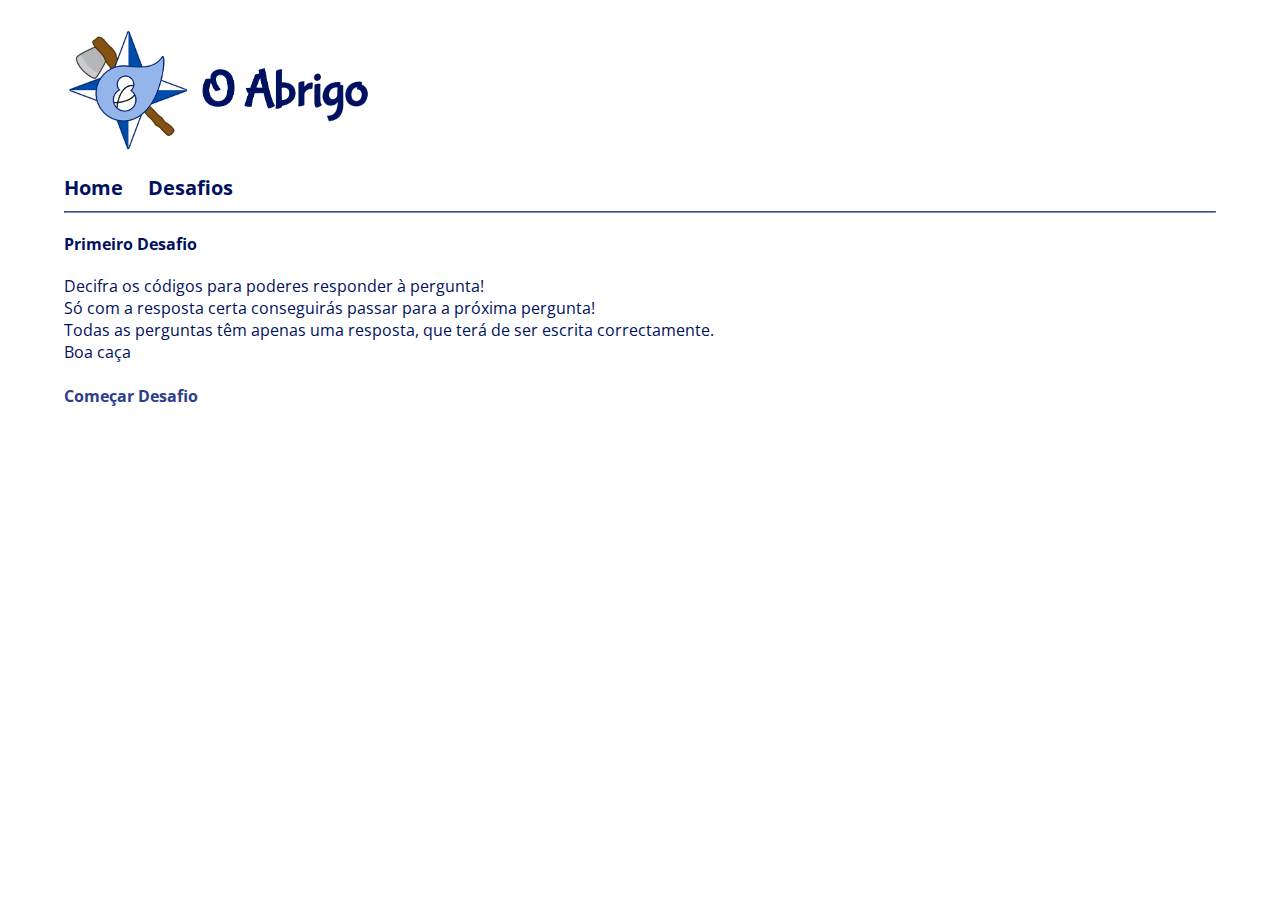
==== desafios/index.html @ cc0446cd "fixed tamanhos das letras estranhos" ====
<html>

<head>
    <link rel="stylesheet" type="text/css" href="../style.css">
    <!-- <script src="https://cdn.jsdelivr.net/npm/js-cookie@rc/dist/js.cookie.min.js"></script>
    <script src="https://code.jquery.com/jquery-3.4.1.slim.min.js"
        integrity="sha256-pasqAKBDmFT4eHoN2ndd6lN370kFiGUFyTiUHWhU7k8=" crossorigin="anonymous"></script> -->
</head>

<body>
    <a href="../"><img height="128px" src="../imgs/titulo.png"></img></a>
    <nav>
        <a href="../">Home</a>
        <a href="../desafios">Desafios</a>
        <hr>
    </nav>

    <section>
        <h1>Primeiro Desafio</h1>
        Decifra os códigos para poderes responder à pergunta! <br>
        Só com a resposta certa conseguirás passar para a próxima pergunta!<br>
        Todas as perguntas têm apenas uma resposta, que terá de ser escrita correctamente.<br>
        Boa caça <br>
        <br>
        <a href="desafio1">Começar Desafio</a>
    </section>

</body>

</html>
---- style.css ----
@import url('https://fonts.googleapis.com/css?family=Open+Sans|Patua+One&display=swap');
body {
    color: #001161;
    font-family: 'Open Sans', sans-serif;
    margin: 2% 5%;
}

a {
    text-decoration: none;
    color: #2c3d8d;
    font-weight: bold;
}

a:hover {
    color: #4b69ec;
    cursor: pointer;
}

hr {
    border-color: #7e8bc5;
}

h1 {
    font-weight: bold;
    font-size: 24px;
    margin: 20px 0px ;
}

nav {
    font-family: 'Open Sans', sans-serif;
    font-weight: bold;
    font-size: 20px;
    margin: 20px 0px ;
}

nav a {
    color: #001161;
    margin-right: 20px;
}

section {
    color: #001161;
}

section h1 {
    font-size: 16px;
}

footer {
    font-size: 2px;
}
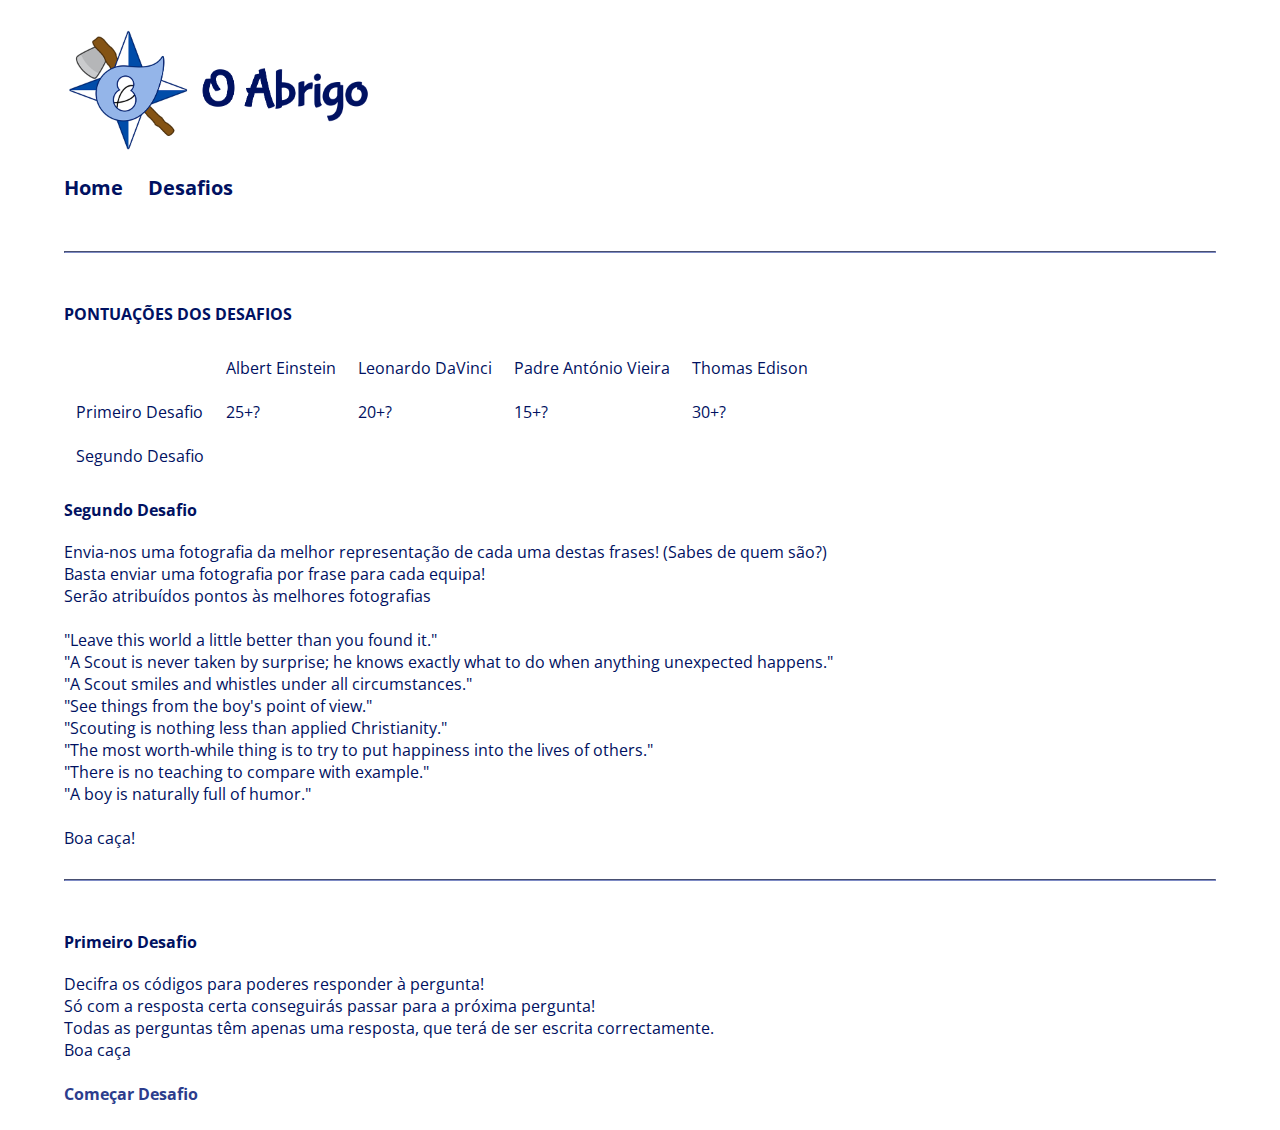
==== commit 9a772928: "Added desafio 2" ====
--- a/desafios/index.html
+++ b/desafios/index.html
@@ -12,8 +12,63 @@
     <nav>
         <a href="../">Home</a>
         <a href="../desafios">Desafios</a>
-        <hr>
+        <h1>
     </nav>
+
+    <br>
+    <hr><br>
+
+    <section>
+        <h1>PONTUAÇÕES DOS DESAFIOS</h1>
+        <table>
+            <tbody>
+                <tr>
+                    <td></td>
+                    <td>Albert Einstein</td>
+                    <td>Leonardo DaVinci</td>
+                    <td>Padre António Vieira</td>
+                    <td>Thomas Edison</td>
+                </tr>
+                <tr>
+                    <td>Primeiro Desafio</td>
+                    <td>25+?</td>
+                    <td>20+?</td>
+                    <td>15+?</td>
+                    <td>30+?</td>
+                </tr>
+                <tr>
+                    <td>Segundo Desafio</td>
+                    <td></td>
+                    <td></td>
+                    <td></td>
+                    <td></td>
+                </tr>
+            </tbody>
+        </table>
+    </section>
+
+
+    <section>
+        <h1>Segundo Desafio</h1>
+        Envia-nos uma fotografia da melhor representação de cada uma destas frases! (Sabes de quem são?)<br>
+        Basta enviar uma fotografia por frase para cada equipa!<br>
+        Serão atribuídos pontos às melhores fotografias<br>
+        <br>
+        &quot;Leave this world a little better than you found it.&quot;<br>
+        &quot;A Scout is never taken by surprise; he knows exactly what to do when anything unexpected
+        happens.&quot;<br>
+        &quot;A Scout smiles and whistles under all circumstances.&quot;<br>
+        &quot;See things from the boy&#39;s point of view.&quot;<br>
+        &quot;Scouting is nothing less than applied Christianity.&quot;<br>
+        &quot;The most worth-while thing is to try to put happiness into the lives of others.&quot;<br>
+        &quot;There is no teaching to compare with example.&quot;<br>
+        &quot;A boy is naturally full of humor.&quot;<br>
+        <br>
+        Boa caça!<br>
+    </section>
+
+    <br>
+    <hr><br>
 
     <section>
         <h1>Primeiro Desafio</h1>
--- a/style.css
+++ b/style.css
@@ -16,6 +16,10 @@
     cursor: pointer;
 }
 
+td {
+    padding: 10px;
+}
+
 hr {
     border-color: #7e8bc5;
 }
@@ -23,14 +27,14 @@
 h1 {
     font-weight: bold;
     font-size: 24px;
-    margin: 20px 0px ;
+    margin: 20px 0px;
 }
 
 nav {
     font-family: 'Open Sans', sans-serif;
     font-weight: bold;
     font-size: 20px;
-    margin: 20px 0px ;
+    margin: 20px 0px;
 }
 
 nav a {
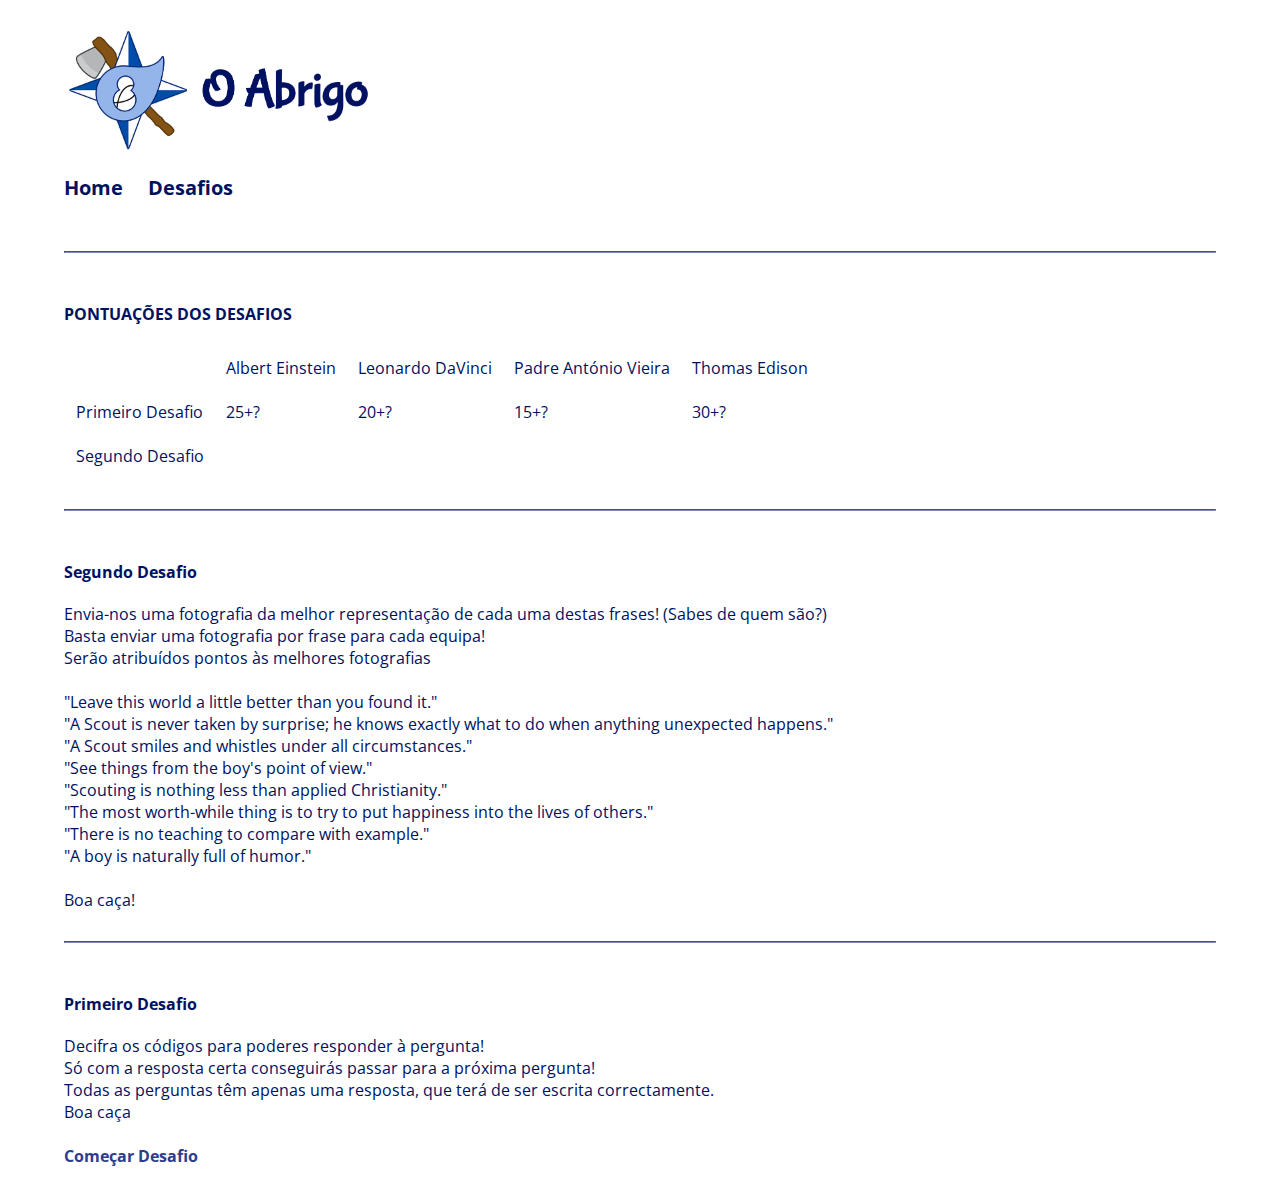
==== commit a02ed4b4: "Update index.html" ====
--- a/desafios/index.html
+++ b/desafios/index.html
@@ -1,85 +1,87 @@
-<html>
-
-<head>
-    <link rel="stylesheet" type="text/css" href="../style.css">
-    <!-- <script src="https://cdn.jsdelivr.net/npm/js-cookie@rc/dist/js.cookie.min.js"></script>
-    <script src="https://code.jquery.com/jquery-3.4.1.slim.min.js"
-        integrity="sha256-pasqAKBDmFT4eHoN2ndd6lN370kFiGUFyTiUHWhU7k8=" crossorigin="anonymous"></script> -->
-</head>
-
-<body>
-    <a href="../"><img height="128px" src="../imgs/titulo.png"></img></a>
-    <nav>
-        <a href="../">Home</a>
-        <a href="../desafios">Desafios</a>
-        <h1>
-    </nav>
-
-    <br>
-    <hr><br>
-
-    <section>
-        <h1>PONTUAÇÕES DOS DESAFIOS</h1>
-        <table>
-            <tbody>
-                <tr>
-                    <td></td>
-                    <td>Albert Einstein</td>
-                    <td>Leonardo DaVinci</td>
-                    <td>Padre António Vieira</td>
-                    <td>Thomas Edison</td>
-                </tr>
-                <tr>
-                    <td>Primeiro Desafio</td>
-                    <td>25+?</td>
-                    <td>20+?</td>
-                    <td>15+?</td>
-                    <td>30+?</td>
-                </tr>
-                <tr>
-                    <td>Segundo Desafio</td>
-                    <td></td>
-                    <td></td>
-                    <td></td>
-                    <td></td>
-                </tr>
-            </tbody>
-        </table>
-    </section>
-
-
-    <section>
-        <h1>Segundo Desafio</h1>
-        Envia-nos uma fotografia da melhor representação de cada uma destas frases! (Sabes de quem são?)<br>
-        Basta enviar uma fotografia por frase para cada equipa!<br>
-        Serão atribuídos pontos às melhores fotografias<br>
-        <br>
-        &quot;Leave this world a little better than you found it.&quot;<br>
-        &quot;A Scout is never taken by surprise; he knows exactly what to do when anything unexpected
-        happens.&quot;<br>
-        &quot;A Scout smiles and whistles under all circumstances.&quot;<br>
-        &quot;See things from the boy&#39;s point of view.&quot;<br>
-        &quot;Scouting is nothing less than applied Christianity.&quot;<br>
-        &quot;The most worth-while thing is to try to put happiness into the lives of others.&quot;<br>
-        &quot;There is no teaching to compare with example.&quot;<br>
-        &quot;A boy is naturally full of humor.&quot;<br>
-        <br>
-        Boa caça!<br>
-    </section>
-
-    <br>
-    <hr><br>
-
-    <section>
-        <h1>Primeiro Desafio</h1>
-        Decifra os códigos para poderes responder à pergunta! <br>
-        Só com a resposta certa conseguirás passar para a próxima pergunta!<br>
-        Todas as perguntas têm apenas uma resposta, que terá de ser escrita correctamente.<br>
-        Boa caça <br>
-        <br>
-        <a href="desafio1">Começar Desafio</a>
-    </section>
-
-</body>
-
-</html>+<html>
+
+<head>
+    <link rel="stylesheet" type="text/css" href="../style.css">
+    <!-- <script src="https://cdn.jsdelivr.net/npm/js-cookie@rc/dist/js.cookie.min.js"></script>
+    <script src="https://code.jquery.com/jquery-3.4.1.slim.min.js"
+        integrity="sha256-pasqAKBDmFT4eHoN2ndd6lN370kFiGUFyTiUHWhU7k8=" crossorigin="anonymous"></script> -->
+</head>
+
+<body>
+    <a href="../"><img height="128px" src="../imgs/titulo.png"></img></a>
+    <nav>
+        <a href="../">Home</a>
+        <a href="../desafios">Desafios</a>
+        <h1>
+    </nav>
+
+    <br>
+    <hr><br>
+
+    <section>
+        <h1>PONTUAÇÕES DOS DESAFIOS</h1>
+        <table>
+            <tbody>
+                <tr>
+                    <td></td>
+                    <td>Albert Einstein</td>
+                    <td>Leonardo DaVinci</td>
+                    <td>Padre António Vieira</td>
+                    <td>Thomas Edison</td>
+                </tr>
+                <tr>
+                    <td>Primeiro Desafio</td>
+                    <td>25+?</td>
+                    <td>20+?</td>
+                    <td>15+?</td>
+                    <td>30+?</td>
+                </tr>
+                <tr>
+                    <td>Segundo Desafio</td>
+                    <td></td>
+                    <td></td>
+                    <td></td>
+                    <td></td>
+                </tr>
+            </tbody>
+        </table>
+    </section>
+
+    <br>
+    <hr><br>
+
+    <section>
+        <h1>Segundo Desafio</h1>
+        Envia-nos uma fotografia da melhor representação de cada uma destas frases! (Sabes de quem são?)<br>
+        Basta enviar uma fotografia por frase para cada equipa!<br>
+        Serão atribuídos pontos às melhores fotografias<br>
+        <br>
+        &quot;Leave this world a little better than you found it.&quot;<br>
+        &quot;A Scout is never taken by surprise; he knows exactly what to do when anything unexpected
+        happens.&quot;<br>
+        &quot;A Scout smiles and whistles under all circumstances.&quot;<br>
+        &quot;See things from the boy&#39;s point of view.&quot;<br>
+        &quot;Scouting is nothing less than applied Christianity.&quot;<br>
+        &quot;The most worth-while thing is to try to put happiness into the lives of others.&quot;<br>
+        &quot;There is no teaching to compare with example.&quot;<br>
+        &quot;A boy is naturally full of humor.&quot;<br>
+        <br>
+        Boa caça!<br>
+    </section>
+
+    <br>
+    <hr><br>
+
+    <section>
+        <h1>Primeiro Desafio</h1>
+        Decifra os códigos para poderes responder à pergunta! <br>
+        Só com a resposta certa conseguirás passar para a próxima pergunta!<br>
+        Todas as perguntas têm apenas uma resposta, que terá de ser escrita correctamente.<br>
+        Boa caça <br>
+        <br>
+        <a href="desafio1">Começar Desafio</a>
+    </section>
+
+</body>
+
+</html>
--- a/style.css
+++ b/style.css
@@ -1,55 +1,55 @@
-@import url('https://fonts.googleapis.com/css?family=Open+Sans|Patua+One&display=swap');
-body {
-    color: #001161;
-    font-family: 'Open Sans', sans-serif;
-    margin: 2% 5%;
-}
-
-a {
-    text-decoration: none;
-    color: #2c3d8d;
-    font-weight: bold;
-}
-
-a:hover {
-    color: #4b69ec;
-    cursor: pointer;
-}
-
-td {
-    padding: 10px;
-}
-
-hr {
-    border-color: #7e8bc5;
-}
-
-h1 {
-    font-weight: bold;
-    font-size: 24px;
-    margin: 20px 0px;
-}
-
-nav {
-    font-family: 'Open Sans', sans-serif;
-    font-weight: bold;
-    font-size: 20px;
-    margin: 20px 0px;
-}
-
-nav a {
-    color: #001161;
-    margin-right: 20px;
-}
-
-section {
-    color: #001161;
-}
-
-section h1 {
-    font-size: 16px;
-}
-
-footer {
-    font-size: 2px;
+@import url('https://fonts.googleapis.com/css?family=Open+Sans|Patua+One&display=swap');
+body {
+    color: #001161;
+    font-family: 'Open Sans', sans-serif;
+    margin: 2% 5%;
+}
+
+a {
+    text-decoration: none;
+    color: #2c3d8d;
+    font-weight: bold;
+}
+
+a:hover {
+    color: #4b69ec;
+    cursor: pointer;
+}
+
+td {
+    padding: 10px;
+}
+
+hr {
+    border-color: #7e8bc5;
+}
+
+h1 {
+    font-weight: bold;
+    font-size: 24px;
+    margin: 20px 0px;
+}
+
+nav {
+    font-family: 'Open Sans', sans-serif;
+    font-weight: bold;
+    font-size: 20px;
+    margin: 20px 0px;
+}
+
+nav a {
+    color: #001161;
+    margin-right: 20px;
+}
+
+section {
+    color: #001161;
+}
+
+section h1 {
+    font-size: 16px;
+}
+
+footer {
+    font-size: 2px;
 }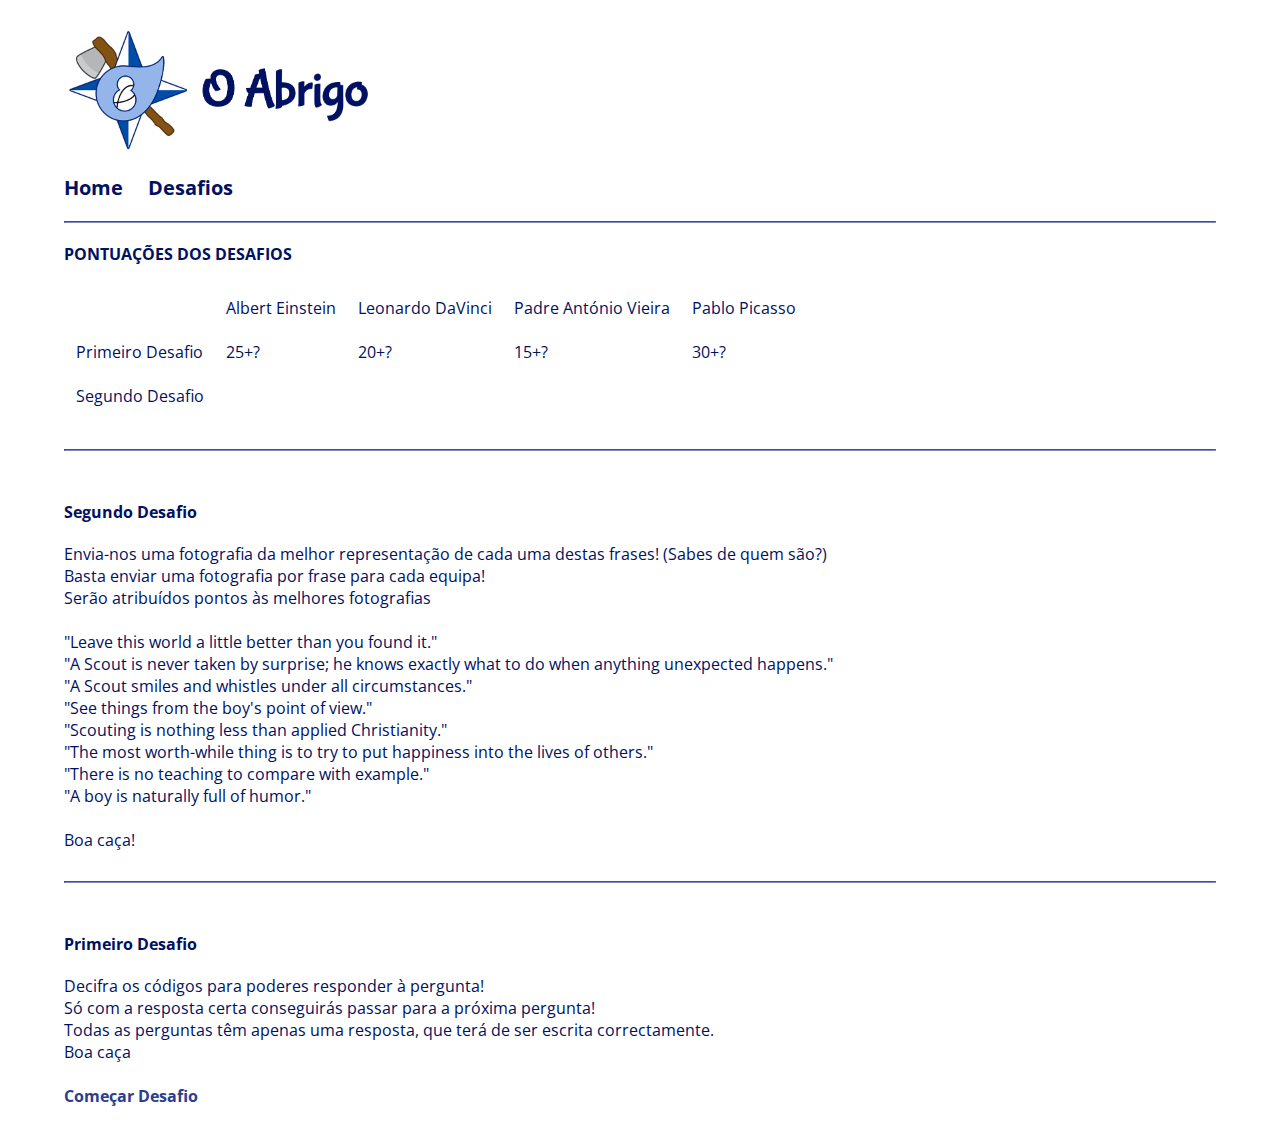
==== commit d4f622d7: "Merge branch 'master' of https://github.com/pioneiros8/abrigo" ====
--- a/desafios/index.html
+++ b/desafios/index.html
@@ -1,87 +1,85 @@
-<html>
-
-<head>
-    <link rel="stylesheet" type="text/css" href="../style.css">
-    <!-- <script src="https://cdn.jsdelivr.net/npm/js-cookie@rc/dist/js.cookie.min.js"></script>
-    <script src="https://code.jquery.com/jquery-3.4.1.slim.min.js"
-        integrity="sha256-pasqAKBDmFT4eHoN2ndd6lN370kFiGUFyTiUHWhU7k8=" crossorigin="anonymous"></script> -->
-</head>
-
-<body>
-    <a href="../"><img height="128px" src="../imgs/titulo.png"></img></a>
-    <nav>
-        <a href="../">Home</a>
-        <a href="../desafios">Desafios</a>
-        <h1>
-    </nav>
-
-    <br>
-    <hr><br>
-
-    <section>
-        <h1>PONTUAÇÕES DOS DESAFIOS</h1>
-        <table>
-            <tbody>
-                <tr>
-                    <td></td>
-                    <td>Albert Einstein</td>
-                    <td>Leonardo DaVinci</td>
-                    <td>Padre António Vieira</td>
-                    <td>Thomas Edison</td>
-                </tr>
-                <tr>
-                    <td>Primeiro Desafio</td>
-                    <td>25+?</td>
-                    <td>20+?</td>
-                    <td>15+?</td>
-                    <td>30+?</td>
-                </tr>
-                <tr>
-                    <td>Segundo Desafio</td>
-                    <td></td>
-                    <td></td>
-                    <td></td>
-                    <td></td>
-                </tr>
-            </tbody>
-        </table>
-    </section>
-
-    <br>
-    <hr><br>
-
-    <section>
-        <h1>Segundo Desafio</h1>
-        Envia-nos uma fotografia da melhor representação de cada uma destas frases! (Sabes de quem são?)<br>
-        Basta enviar uma fotografia por frase para cada equipa!<br>
-        Serão atribuídos pontos às melhores fotografias<br>
-        <br>
-        &quot;Leave this world a little better than you found it.&quot;<br>
-        &quot;A Scout is never taken by surprise; he knows exactly what to do when anything unexpected
-        happens.&quot;<br>
-        &quot;A Scout smiles and whistles under all circumstances.&quot;<br>
-        &quot;See things from the boy&#39;s point of view.&quot;<br>
-        &quot;Scouting is nothing less than applied Christianity.&quot;<br>
-        &quot;The most worth-while thing is to try to put happiness into the lives of others.&quot;<br>
-        &quot;There is no teaching to compare with example.&quot;<br>
-        &quot;A boy is naturally full of humor.&quot;<br>
-        <br>
-        Boa caça!<br>
-    </section>
-
-    <br>
-    <hr><br>
-
-    <section>
-        <h1>Primeiro Desafio</h1>
-        Decifra os códigos para poderes responder à pergunta! <br>
-        Só com a resposta certa conseguirás passar para a próxima pergunta!<br>
-        Todas as perguntas têm apenas uma resposta, que terá de ser escrita correctamente.<br>
-        Boa caça <br>
-        <br>
-        <a href="desafio1">Começar Desafio</a>
-    </section>
-
-</body>
-
-</html>
+<html>
+
+<head>
+    <link rel="stylesheet" type="text/css" href="../style.css">
+    <!-- <script src="https://cdn.jsdelivr.net/npm/js-cookie@rc/dist/js.cookie.min.js"></script>
+    <script src="https://code.jquery.com/jquery-3.4.1.slim.min.js"
+        integrity="sha256-pasqAKBDmFT4eHoN2ndd6lN370kFiGUFyTiUHWhU7k8=" crossorigin="anonymous"></script> -->
+</head>
+
+<body>
+    <a href="../"><img height="128px" src="../imgs/titulo.png"></img></a>
+    <nav>
+        <a href="../">Home</a>
+        <a href="../desafios">Desafios</a>
+        <h1>
+    </nav>
+    <hr>
+
+    <section>
+        <h1>PONTUAÇÕES DOS DESAFIOS</h1>
+        <table>
+            <tbody>
+                <tr>
+                    <td></td>
+                    <td>Albert Einstein</td>
+                    <td>Leonardo DaVinci</td>
+                    <td>Padre António Vieira</td>
+                    <td>Pablo Picasso</td>
+                </tr>
+                <tr>
+                    <td>Primeiro Desafio</td>
+                    <td>25+?</td>
+                    <td>20+?</td>
+                    <td>15+?</td>
+                    <td>30+?</td>
+                </tr>
+                <tr>
+                    <td>Segundo Desafio</td>
+                    <td></td>
+                    <td></td>
+                    <td></td>
+                    <td></td>
+                </tr>
+            </tbody>
+        </table>
+    </section>
+
+    <br>
+    <hr><br>
+
+    <section>
+        <h1>Segundo Desafio</h1>
+        Envia-nos uma fotografia da melhor representação de cada uma destas frases! (Sabes de quem são?)<br>
+        Basta enviar uma fotografia por frase para cada equipa!<br>
+        Serão atribuídos pontos às melhores fotografias<br>
+        <br>
+        &quot;Leave this world a little better than you found it.&quot;<br>
+        &quot;A Scout is never taken by surprise; he knows exactly what to do when anything unexpected
+        happens.&quot;<br>
+        &quot;A Scout smiles and whistles under all circumstances.&quot;<br>
+        &quot;See things from the boy&#39;s point of view.&quot;<br>
+        &quot;Scouting is nothing less than applied Christianity.&quot;<br>
+        &quot;The most worth-while thing is to try to put happiness into the lives of others.&quot;<br>
+        &quot;There is no teaching to compare with example.&quot;<br>
+        &quot;A boy is naturally full of humor.&quot;<br>
+        <br>
+        Boa caça!<br>
+    </section>
+
+    <br>
+    <hr><br>
+
+    <section>
+        <h1>Primeiro Desafio</h1>
+        Decifra os códigos para poderes responder à pergunta! <br>
+        Só com a resposta certa conseguirás passar para a próxima pergunta!<br>
+        Todas as perguntas têm apenas uma resposta, que terá de ser escrita correctamente.<br>
+        Boa caça <br>
+        <br>
+        <a href="desafio1">Começar Desafio</a>
+    </section>
+
+</body>
+
+</html>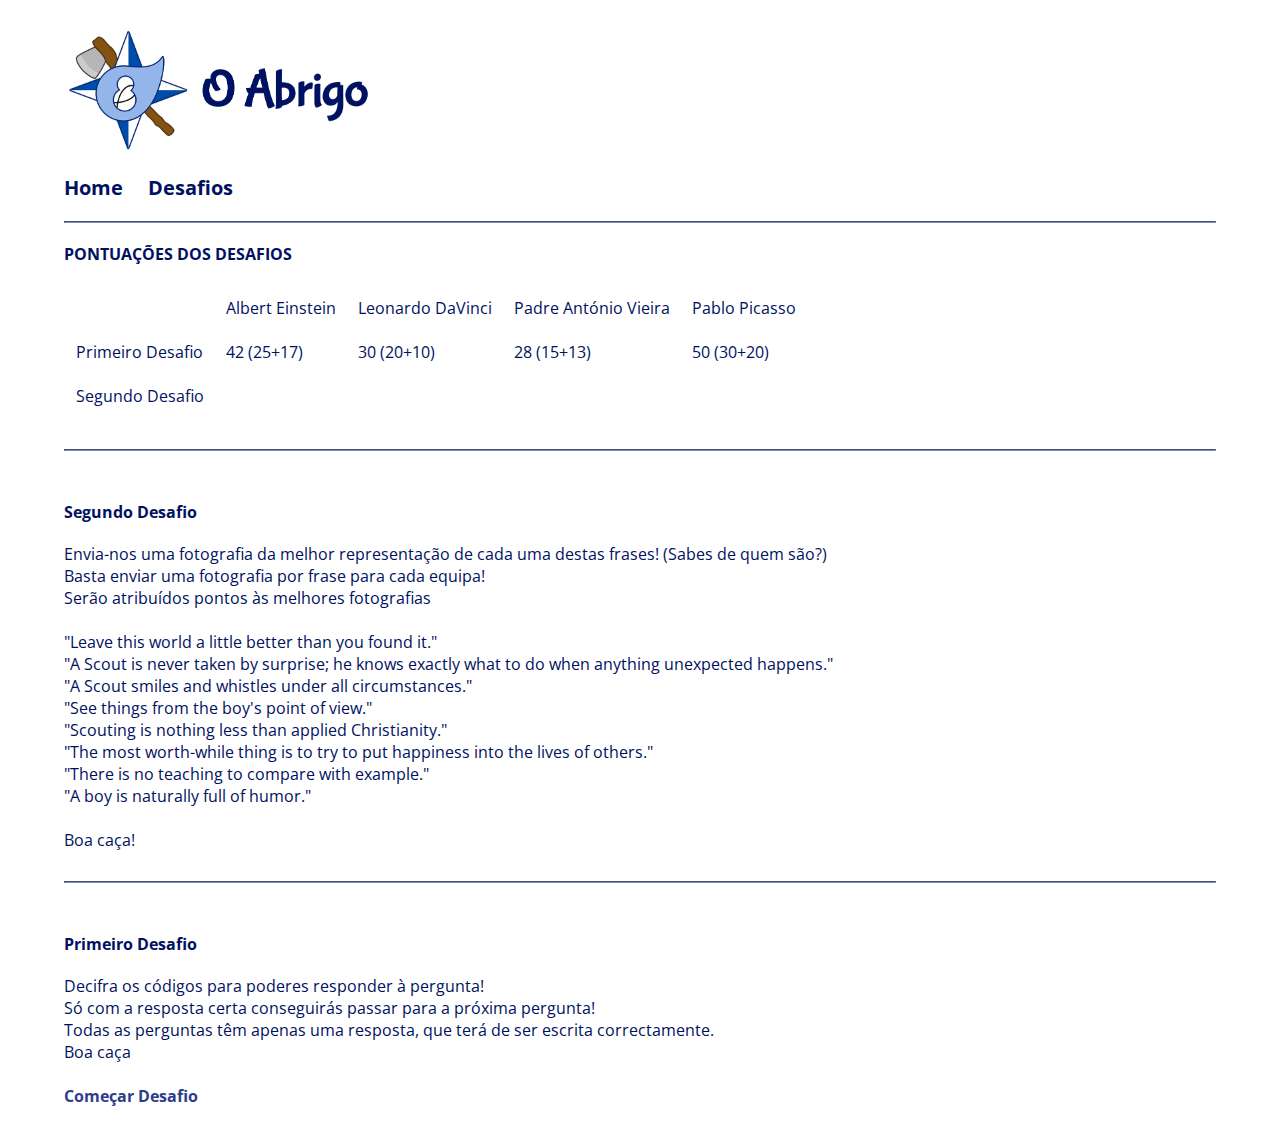
==== commit db2bc825: "Added pontuacoes finais" ====
--- a/desafios/index.html
+++ b/desafios/index.html
@@ -29,10 +29,10 @@
                 </tr>
                 <tr>
                     <td>Primeiro Desafio</td>
-                    <td>25+?</td>
-                    <td>20+?</td>
-                    <td>15+?</td>
-                    <td>30+?</td>
+                    <td>42 (25+17)</td>
+                    <td>30 (20+10)</td>
+                    <td>28 (15+13)</td>
+                    <td>50 (30+20)</td>
                 </tr>
                 <tr>
                     <td>Segundo Desafio</td>
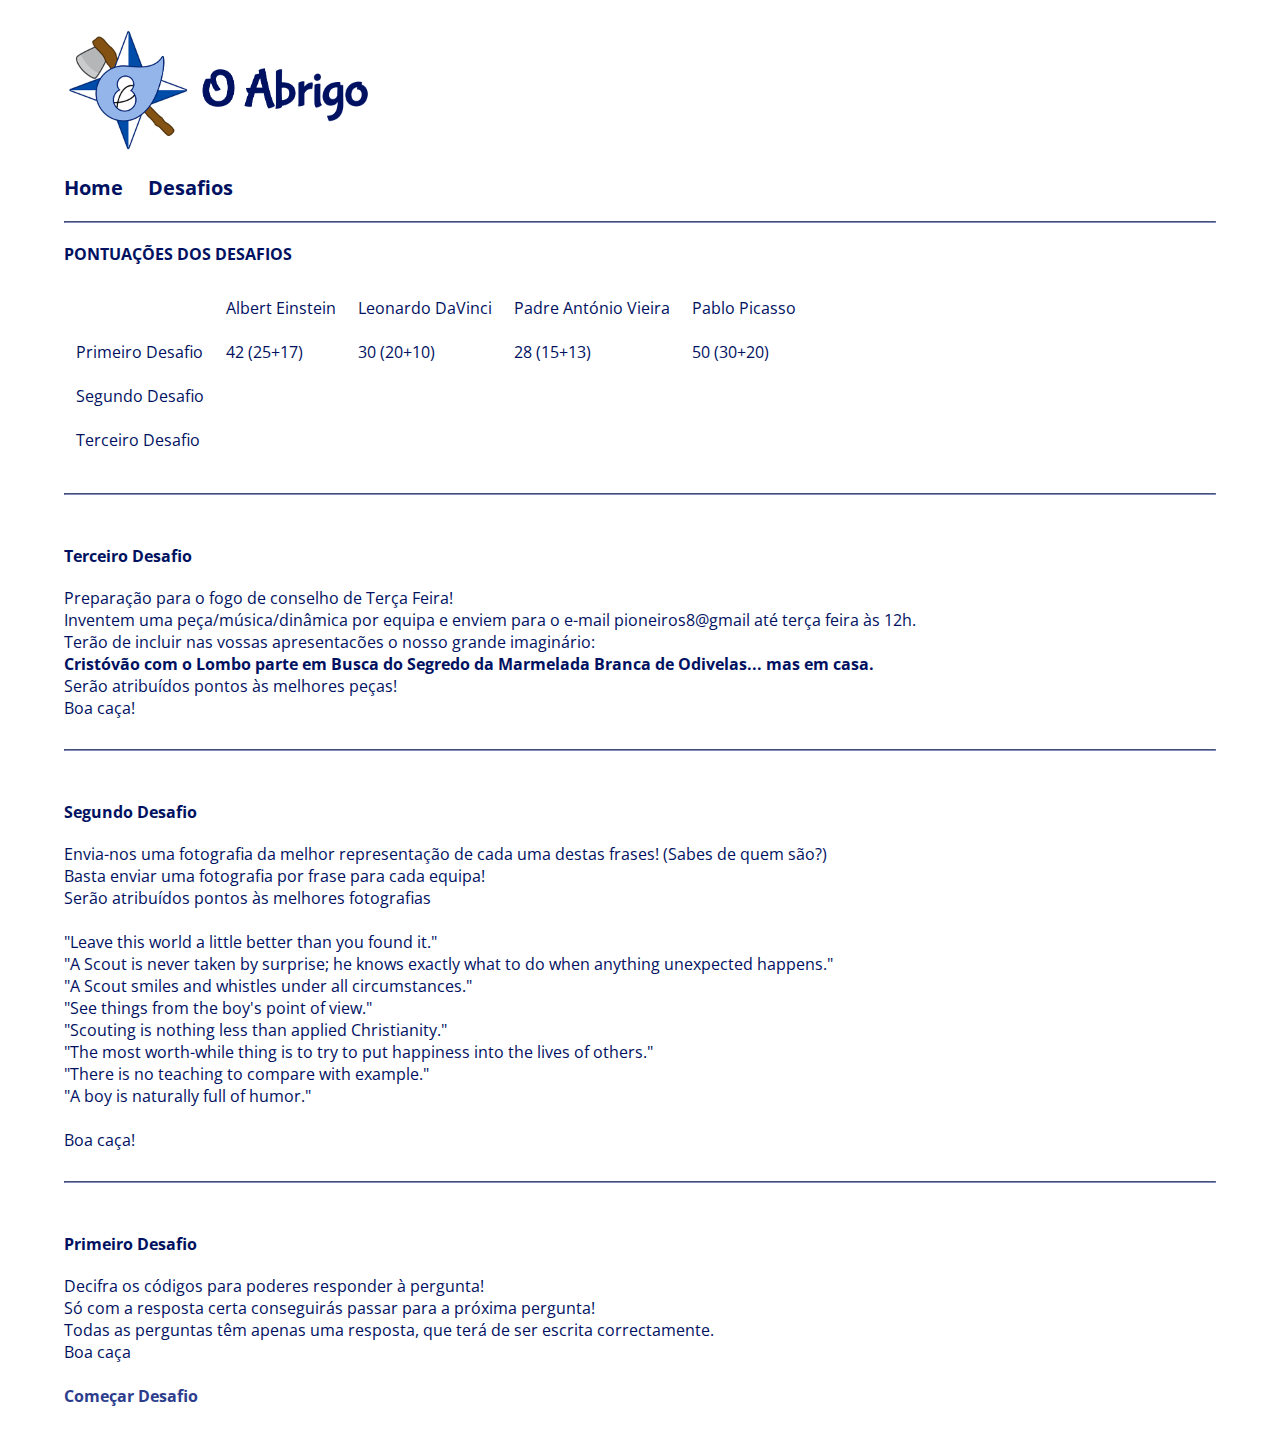
==== commit 65a0881b: "Added terceiro desafio" ====
--- a/desafios/index.html
+++ b/desafios/index.html
@@ -41,8 +41,28 @@
                     <td></td>
                     <td></td>
                 </tr>
+                <tr>
+                    <td>Terceiro Desafio</td>
+                    <td></td>
+                    <td></td>
+                    <td></td>
+                    <td></td>
+                </tr>
             </tbody>
         </table>
+    </section>
+
+    <br>
+    <hr><br>
+
+    <section>
+        <h1>Terceiro Desafio</h1>
+        Preparação para o fogo de conselho de Terça Feira!<br>
+        Inventem uma peça/música/dinâmica por equipa e enviem para o e-mail pioneiros8@gmail até terça feira às 12h.<br>
+        Terão de incluir nas vossas apresentacões o nosso grande imaginário:<br>
+        <span class="bold">Cristóvão com o Lombo parte em Busca do Segredo da Marmelada Branca de Odivelas... mas em casa.</span></br>
+        Serão atribuídos pontos às melhores peças!<br>
+        Boa caça!<br>
     </section>
 
     <br>
--- a/style.css
+++ b/style.css
@@ -1,55 +1,59 @@
-@import url('https://fonts.googleapis.com/css?family=Open+Sans|Patua+One&display=swap');
-body {
-    color: #001161;
-    font-family: 'Open Sans', sans-serif;
-    margin: 2% 5%;
-}
-
-a {
-    text-decoration: none;
-    color: #2c3d8d;
-    font-weight: bold;
-}
-
-a:hover {
-    color: #4b69ec;
-    cursor: pointer;
-}
-
-td {
-    padding: 10px;
-}
-
-hr {
-    border-color: #7e8bc5;
-}
-
-h1 {
-    font-weight: bold;
-    font-size: 24px;
-    margin: 20px 0px;
-}
-
-nav {
-    font-family: 'Open Sans', sans-serif;
-    font-weight: bold;
-    font-size: 20px;
-    margin: 20px 0px;
-}
-
-nav a {
-    color: #001161;
-    margin-right: 20px;
-}
-
-section {
-    color: #001161;
-}
-
-section h1 {
-    font-size: 16px;
-}
-
-footer {
-    font-size: 2px;
+@import url('https://fonts.googleapis.com/css?family=Open+Sans|Patua+One&display=swap');
+body {
+    color: #001161;
+    font-family: 'Open Sans', sans-serif;
+    margin: 2% 5%;
+}
+
+a {
+    text-decoration: none;
+    color: #2c3d8d;
+    font-weight: bold;
+}
+
+a:hover {
+    color: #4b69ec;
+    cursor: pointer;
+}
+
+td {
+    padding: 10px;
+}
+
+hr {
+    border-color: #7e8bc5;
+}
+
+h1 {
+    font-weight: bold;
+    font-size: 24px;
+    margin: 20px 0px;
+}
+
+nav {
+    font-family: 'Open Sans', sans-serif;
+    font-weight: bold;
+    font-size: 20px;
+    margin: 20px 0px;
+}
+
+nav a {
+    color: #001161;
+    margin-right: 20px;
+}
+
+section {
+    color: #001161;
+}
+
+section h1 {
+    font-size: 16px;
+}
+
+footer {
+    font-size: 2px;
+}
+
+.bold {
+    font-weight: bold;
 }